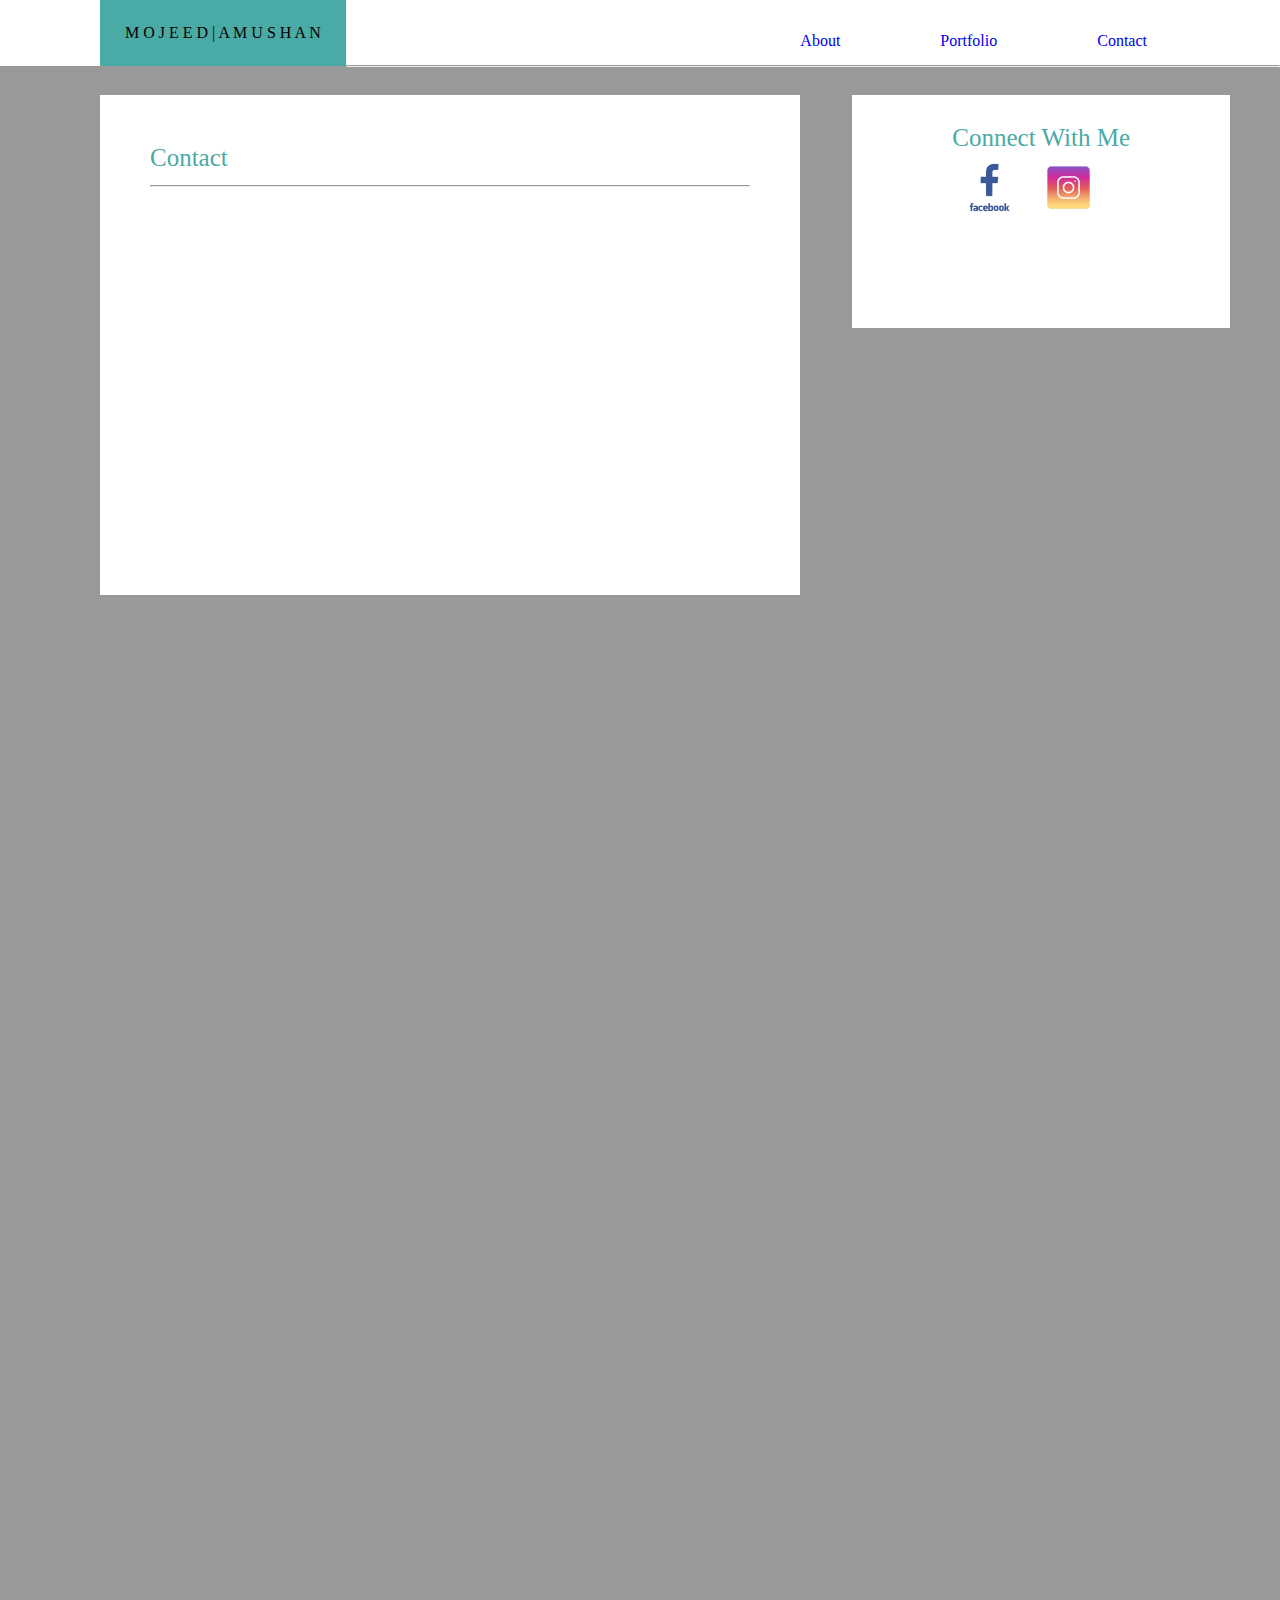
==== contact.html @ 09d61e33 "updates" ====
<!Doctype html>
	<html>
		<head>
			<title>W H O I S M O J E E D</title>
			<link rel="stylesheet" type="text/css" href="assets/css/style.css">
			<link rel="stylesheet" type="text/css" href="assets/css/reset.css">
		</head>
		<body>
			<header>
				<h2 id="company">M O J E E D | A M U S H A N</h2>
				<nav id="nav">
					<div id="navbar1">
						<a href="contact.html">Contact</a>
					</div>
					<div id="navbar1">
						<a  href="portfolio.html">Portfolio</a>
					</div>	
					<div id="navbar2">
						<a  href="index.html">About</a>
					</div>
				</nav>
				<br>
				<div id="lip">
					<hr>
				</div>
				<div id="about">
					<div id="about2">
						<h2 id="tani">Contact</h2>
						<hr id="shift">
					</div>
				</div>
				<div id="connect">
					<h2 id="connect2">Connect With Me</h2>
					<div id="fb">
						<a href="https://www.facebook.com/whoismojeed"></a><img src="assets/images/fb.png" alt="Facebook Link" width="75px" height="75px">
						<a href="https://www.instagram.com/whoismojeed"></a><img src="assets/images/in.png" alt="Instagram Link" width="75px" height="75px">
					</div>
				</div>
			</header>
			
	</html>
---- assets/css/style.css ----
body {
	background-color:#ebebeb;
}
#company {
	padding:25px;
	float:left;
	background-color:#4aaaa5;
	margin-left:100px;
}

#navbar {
	float:right;
	margin-right: 400px;
	
}
#navbar1 {
	float:right;
	margin-right:100px;
}
#navbar2 {
	float:right;
	margin-right:100px;
}
#lip {
	margin-top:-25px;
}
#nav {
	padding :33px;
	background-color: #ffffff;
	font-color:#333;

}
a:link {
	text-decoration:none;
}
#about {
	padding:50px;
	background-color:#ffffff;
	margin-left:100px;
	margin-top:20px;
	float:left;
	width:600px;
	height:400px;
	margin-bottom:1200px;
}
#about2 {
	background-color: #ffffff;
	font-size: 25px;
	font-style:bold;
}
#tani {
	color:#4aaaa5;
}
#shift {
	margin-top:15px;
}
#para {
	float:right;
	margin-left: 250px;
	margin-top:-225px;
	clear:both;
	font-size:20px;
}
#para2 {
	float:right;
	margin-left: 0px;
	margin-bottom:-225px;
	clear:both;
	font-size:20px;
}
#connect {
	padding:100px;
	float:right;
	background-color:#ffffff;
	margin-right:50px;
	margin-top:20px;
}
#connect2 {
	font-size:25px;
	margin-top:-70px;
	color:#4aaaa5;
}
#fb {

}
#induce {
	margin-top:1000px;
}
#industry {
	padding:25px;
	float:left;
	background-color:#4aaaa5;
	margin-left:100px;
}
#foot {
	margin-top:550px;
	padding:40px;
	background: #999;
	border-top:10px;
	border-color: #4aaaa5;
}
#lip2 {
	margin-top:600px;

}
footer {
	margin-right: -200px;
}
@media screen and (min-width: 960px) {
    body {
        background-color: #999;
    }
@media screen and (min-width: 768px) {
    body {
        background-color: #999;
    }
@media screen and (min-width: 640px) {
    body {
        background-color: #999;
    }
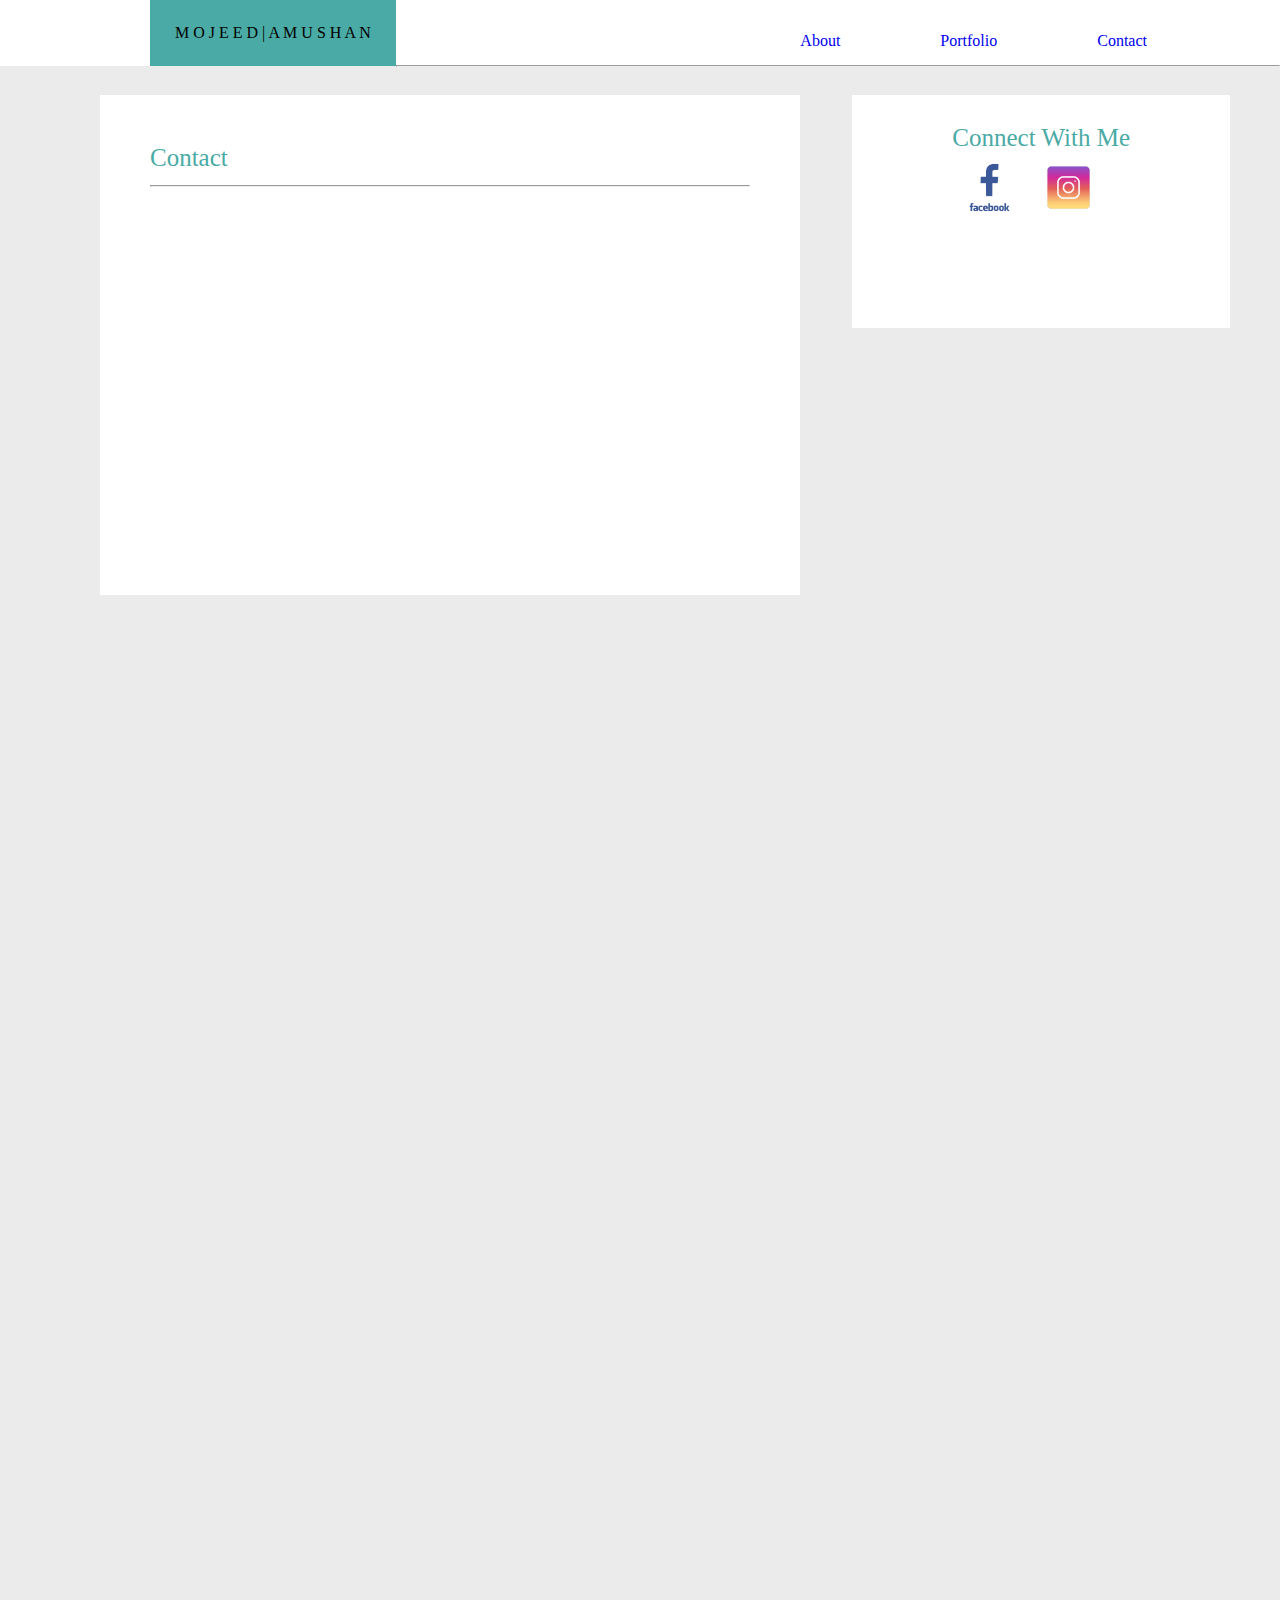
==== commit b16cf560: "updates" ====
--- a/contact.html
+++ b/contact.html
@@ -4,6 +4,8 @@
 			<title>W H O I S M O J E E D</title>
 			<link rel="stylesheet" type="text/css" href="assets/css/style.css">
 			<link rel="stylesheet" type="text/css" href="assets/css/reset.css">
+			<meta name="viewport" content="width=device-width, initial-scale=1.0">
+
 		</head>
 		<body>
 			<header>
--- a/assets/css/style.css
+++ b/assets/css/style.css
@@ -5,7 +5,7 @@
 	padding:25px;
 	float:left;
 	background-color:#4aaaa5;
-	margin-left:100px;
+	margin-left:150px;
 }
 
 #navbar {
@@ -41,7 +41,7 @@
 	float:left;
 	width:600px;
 	height:400px;
-	margin-bottom:1200px;
+	margin-bottom:1400px;
 }
 #about2 {
 	background-color: #ffffff;
@@ -74,6 +74,7 @@
 	background-color:#ffffff;
 	margin-right:50px;
 	margin-top:20px;
+	position:static;
 }
 #connect2 {
 	font-size:25px;
@@ -91,31 +92,38 @@
 	float:left;
 	background-color:#4aaaa5;
 	margin-left:100px;
+
+
 }
+
 #foot {
 	margin-top:550px;
-	padding:40px;
+	padding:20px;
 	background: #999;
 	border-top:10px;
 	border-color: #4aaaa5;
 }
-#lip2 {
-	margin-top:600px;
 
+#foot2 {
+	float:left;
+	margin-left:-250px;
 }
+
+
+
 footer {
 	margin-right: -200px;
 }
-@media screen and (min-width: 960px) {
+@media screen and (max-width: 960px) {
     body {
-        background-color: #999;
+        background-color: #555;
     }
-@media screen and (min-width: 768px) {
+@media screen and (max-width: 768px) {
     body {
-        background-color: #999;
+        background-color: #333;
     }
-@media screen and (min-width: 640px) {
+@media screen and (max-width: 640px) {
     body {
-        background-color: #999;
+        background-color: #111;
     }
   